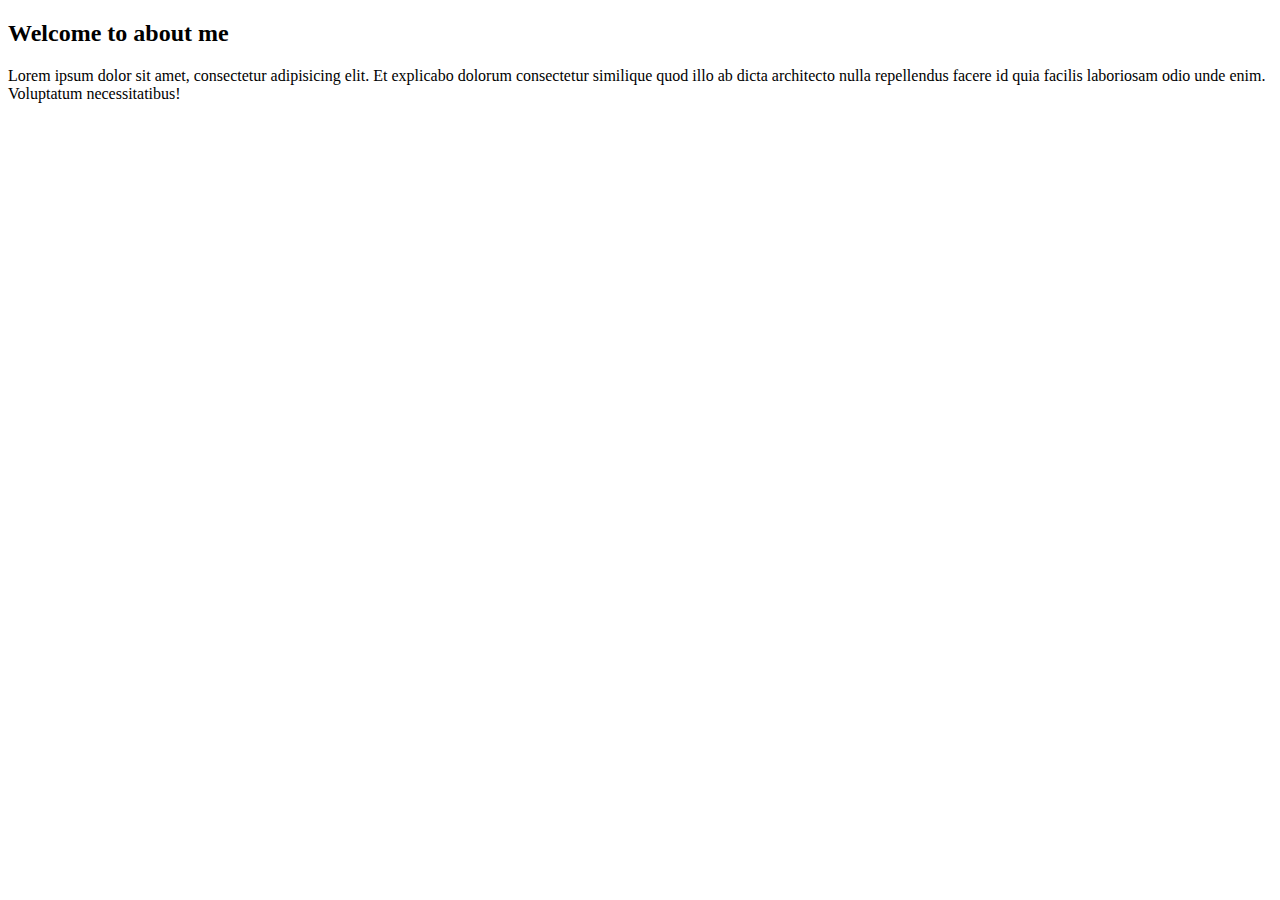
==== src/main/resources/templates/about.html @ 45604345 "create a template and added template inheritance logic" ====
<!doctype html>
<html lang="en"
xmlns="http://www.w3.org/1999/xhtml"
xmlns:th="http://www.thymeleaf.org"
th:replace="base::layout(~{::section})"
>
<head>
<title>Index</title>
</head>
<body>
 <section>
 	<h2>Welcome to about me</h2>
 	<p>Lorem ipsum dolor sit amet, consectetur adipisicing elit. Et explicabo dolorum consectetur similique quod illo ab dicta architecto nulla repellendus facere id quia facilis laboriosam odio unde enim. Voluptatum necessitatibus!</p>
 </section>
</body>
</html>
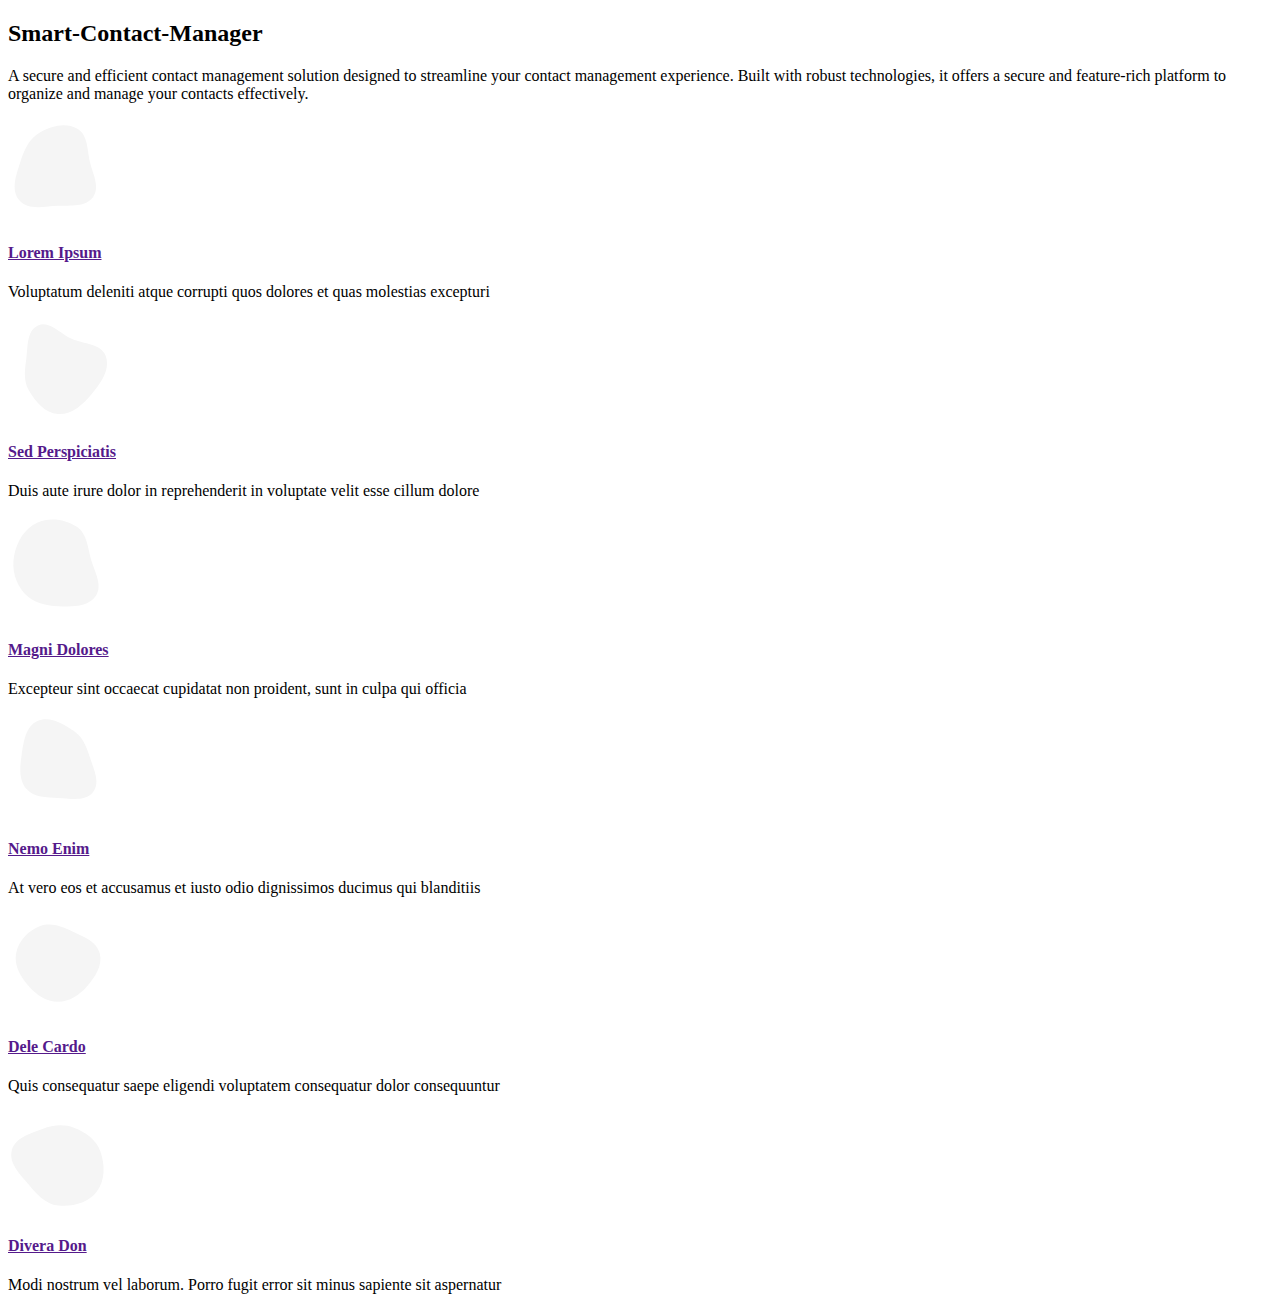
==== commit 2987bb5b: "doing full frontend modification to make the app more presentable" ====
--- a/src/main/resources/templates/about.html
+++ b/src/main/resources/templates/about.html
@@ -5,12 +5,102 @@
 th:replace="base::layout(~{::section})"
 >
 <head>
-<title>Index</title>
+<title>About</title>
 </head>
 <body>
- <section>
- 	<h2>Welcome to about me</h2>
- 	<p>Lorem ipsum dolor sit amet, consectetur adipisicing elit. Et explicabo dolorum consectetur similique quod illo ab dicta architecto nulla repellendus facere id quia facilis laboriosam odio unde enim. Voluptatum necessitatibus!</p>
- </section>
+ <!-- ======= Services Section ======= -->
+    <section id="services" class="services">
+      <div class="container" data-aos="fade-up">
+
+        <div class="section-title">
+          <h2>Smart-Contact-Manager</h2>
+          <p>A secure and efficient contact management solution designed to streamline your contact management experience.
+           Built with robust technologies, it offers a secure and feature-rich platform to organize and manage your contacts effectively.</p>
+        </div>
+
+        <div class="row">
+
+          <div class="col-lg-4 col-md-6 d-flex align-items-stretch" data-aos="zoom-in" data-aos-delay="100">
+            <div class="icon-box iconbox-blue">
+              <div class="icon">
+                <svg width="100" height="100" viewBox="0 0 600 600" xmlns="http://www.w3.org/2000/svg">
+                  <path stroke="none" stroke-width="0" fill="#f5f5f5" d="M300,521.0016835830174C376.1290562159157,517.8887921683347,466.0731472004068,529.7835943286574,510.70327084640275,468.03025145048787C554.3714126377745,407.6079735673963,508.03601936045806,328.9844924480964,491.2728898941984,256.3432110539036C474.5976632858925,184.082847569629,479.9380746630129,96.60480741107993,416.23090153303,58.64404602377083C348.86323505073057,18.502131276798302,261.93793281208167,40.57373210992963,193.5410806939664,78.93577620505333C130.42746243093433,114.334589627462,98.30271207620316,179.96522072025542,76.75703585869454,249.04625023123273C51.97151888228291,328.5150500222984,13.704378332031375,421.85034740162234,66.52175969318436,486.19268352777647C119.04800174914682,550.1803526380478,217.28368757567262,524.383925680826,300,521.0016835830174"></path>
+                </svg>
+                <i class="bx bxl-dribbble"></i>
+              </div>
+              <h4><a href="">Lorem Ipsum</a></h4>
+              <p>Voluptatum deleniti atque corrupti quos dolores et quas molestias excepturi</p>
+            </div>
+          </div>
+
+          <div class="col-lg-4 col-md-6 d-flex align-items-stretch mt-4 mt-md-0" data-aos="zoom-in" data-aos-delay="200">
+            <div class="icon-box iconbox-orange ">
+              <div class="icon">
+                <svg width="100" height="100" viewBox="0 0 600 600" xmlns="http://www.w3.org/2000/svg">
+                  <path stroke="none" stroke-width="0" fill="#f5f5f5" d="M300,582.0697525312426C382.5290701553225,586.8405444964366,449.9789794690241,525.3245884688669,502.5850820975895,461.55621195738473C556.606425686781,396.0723002908107,615.8543463187945,314.28637112970534,586.6730223649479,234.56875336149918C558.9533121215079,158.8439757836574,454.9685369536778,164.00468322053177,381.49747125262974,130.76875717737553C312.15926192815925,99.40240125094834,248.97055460311594,18.661163978235184,179.8680185752513,50.54337015887873C110.5421016452524,82.52863877960104,119.82277516462835,180.83849132639028,109.12597500060166,256.43424936330496C100.08760227029461,320.3096726198365,92.17705696193138,384.0621239912766,124.79988738764834,439.7174275375508C164.83382741302287,508.01625554203684,220.96474134820875,577.5009287672846,300,582.0697525312426"></path>
+                </svg>
+                <i class="bx bx-file"></i>
+              </div>
+              <h4><a href="">Sed Perspiciatis</a></h4>
+              <p>Duis aute irure dolor in reprehenderit in voluptate velit esse cillum dolore</p>
+            </div>
+          </div>
+
+          <div class="col-lg-4 col-md-6 d-flex align-items-stretch mt-4 mt-lg-0" data-aos="zoom-in" data-aos-delay="300">
+            <div class="icon-box iconbox-pink">
+              <div class="icon">
+                <svg width="100" height="100" viewBox="0 0 600 600" xmlns="http://www.w3.org/2000/svg">
+                  <path stroke="none" stroke-width="0" fill="#f5f5f5" d="M300,541.5067337569781C382.14930387511276,545.0595476570109,479.8736841581634,548.3450877840088,526.4010558755058,480.5488172755941C571.5218469581645,414.80211281144784,517.5187510058486,332.0715597781072,496.52539010469104,255.14436215662573C477.37192572678356,184.95920475031193,473.57363656557914,105.61284051026155,413.0603344069578,65.22779650032875C343.27470386102294,18.654635553484475,251.2091493199835,5.337323636656869,175.0934190732945,40.62881213300186C97.87086631185822,76.43348514350839,51.98124368387456,156.15599469081315,36.44837278890362,239.84606092416172C21.716077023791087,319.22268207091537,43.775223500013084,401.1760424656574,96.891909868211,461.97329694683043C147.22146801428983,519.5804099606455,223.5754009179313,538.201503339737,300,541.5067337569781"></path>
+                </svg>
+                <i class="bx bx-tachometer"></i>
+              </div>
+              <h4><a href="">Magni Dolores</a></h4>
+              <p>Excepteur sint occaecat cupidatat non proident, sunt in culpa qui officia</p>
+            </div>
+          </div>
+
+          <div class="col-lg-4 col-md-6 d-flex align-items-stretch mt-4" data-aos="zoom-in" data-aos-delay="100">
+            <div class="icon-box iconbox-yellow">
+              <div class="icon">
+                <svg width="100" height="100" viewBox="0 0 600 600" xmlns="http://www.w3.org/2000/svg">
+                  <path stroke="none" stroke-width="0" fill="#f5f5f5" d="M300,503.46388370962813C374.79870501325706,506.71871716319447,464.8034551963731,527.1746412648533,510.4981551193396,467.86667711651364C555.9287308511215,408.9015244558933,512.6030010748507,327.5744911775523,490.211057578863,256.5855673507754C471.097692560561,195.9906835881958,447.69079081568157,138.11976852964426,395.19560036434837,102.3242989838813C329.3053358748298,57.3949838291264,248.02791733380457,8.279543830951368,175.87071277845988,42.242879143198664C103.41431057327972,76.34704239035025,93.79494320519305,170.9812938413882,81.28167332365135,250.07896920659033C70.17666984294237,320.27484674793965,64.84698225790005,396.69656628748305,111.28512138212992,450.4950937839243C156.20124167950087,502.5303643271138,231.32542653798444,500.4755392045468,300,503.46388370962813"></path>
+                </svg>
+                <i class="bx bx-layer"></i>
+              </div>
+              <h4><a href="">Nemo Enim</a></h4>
+              <p>At vero eos et accusamus et iusto odio dignissimos ducimus qui blanditiis</p>
+            </div>
+          </div>
+
+          <div class="col-lg-4 col-md-6 d-flex align-items-stretch mt-4" data-aos="zoom-in" data-aos-delay="200">
+            <div class="icon-box iconbox-red">
+              <div class="icon">
+                <svg width="100" height="100" viewBox="0 0 600 600" xmlns="http://www.w3.org/2000/svg">
+                  <path stroke="none" stroke-width="0" fill="#f5f5f5" d="M300,532.3542879108572C369.38199826031484,532.3153073249985,429.10787420159085,491.63046689027357,474.5244479745417,439.17860296908856C522.8885846962883,383.3225815378663,569.1668002868075,314.3205725914397,550.7432151929288,242.7694973846089C532.6665558377875,172.5657663291529,456.2379748765914,142.6223662098291,390.3689995646985,112.34683881706744C326.66090330228417,83.06452184765237,258.84405631176094,53.51806209861945,193.32584062364296,78.48882559362697C121.61183558270385,105.82097193414197,62.805066853699245,167.19869350419734,48.57481801355237,242.6138429142374C34.843463184063346,315.3850353017275,76.69343916112496,383.4422959591041,125.22947124332185,439.3748458443577C170.7312796277747,491.8107796887764,230.57421082200815,532.3932930995766,300,532.3542879108572"></path>
+                </svg>
+                <i class="bx bx-slideshow"></i>
+              </div>
+              <h4><a href="">Dele Cardo</a></h4>
+              <p>Quis consequatur saepe eligendi voluptatem consequatur dolor consequuntur</p>
+            </div>
+          </div>
+
+          <div class="col-lg-4 col-md-6 d-flex align-items-stretch mt-4" data-aos="zoom-in" data-aos-delay="300">
+            <div class="icon-box iconbox-teal">
+              <div class="icon">
+                <svg width="100" height="100" viewBox="0 0 600 600" xmlns="http://www.w3.org/2000/svg">
+                  <path stroke="none" stroke-width="0" fill="#f5f5f5" d="M300,566.797414625762C385.7384707136149,576.1784315230908,478.7894351017131,552.8928747891023,531.9192734346935,484.94944893311C584.6109503024035,417.5663521118492,582.489472248146,322.67544863468447,553.9536738515405,242.03673114598146C529.1557734026468,171.96086150256528,465.24506316201064,127.66468636344209,395.9583748389544,100.7403814666027C334.2173773831606,76.7482773500951,269.4350130405921,84.62216499799875,207.1952322260088,107.2889140133804C132.92018162631612,134.33871894543012,41.79353780512637,160.00259165414826,22.644507872594943,236.69541883565114C3.319112789854554,314.0945973066697,72.72355303640163,379.243833228382,124.04198916343866,440.3218312028393C172.9286146004772,498.5055451809895,224.45579914871206,558.5317968840102,300,566.797414625762"></path>
+                </svg>
+                <i class="bx bx-arch"></i>
+              </div>
+              <h4><a href="">Divera Don</a></h4>
+              <p>Modi nostrum vel laborum. Porro fugit error sit minus sapiente sit aspernatur</p>
+            </div>
+          </div>
+
+        </div>
+
+      </div>
+    </section><!-- End Services Section -->
 </body>
 </html>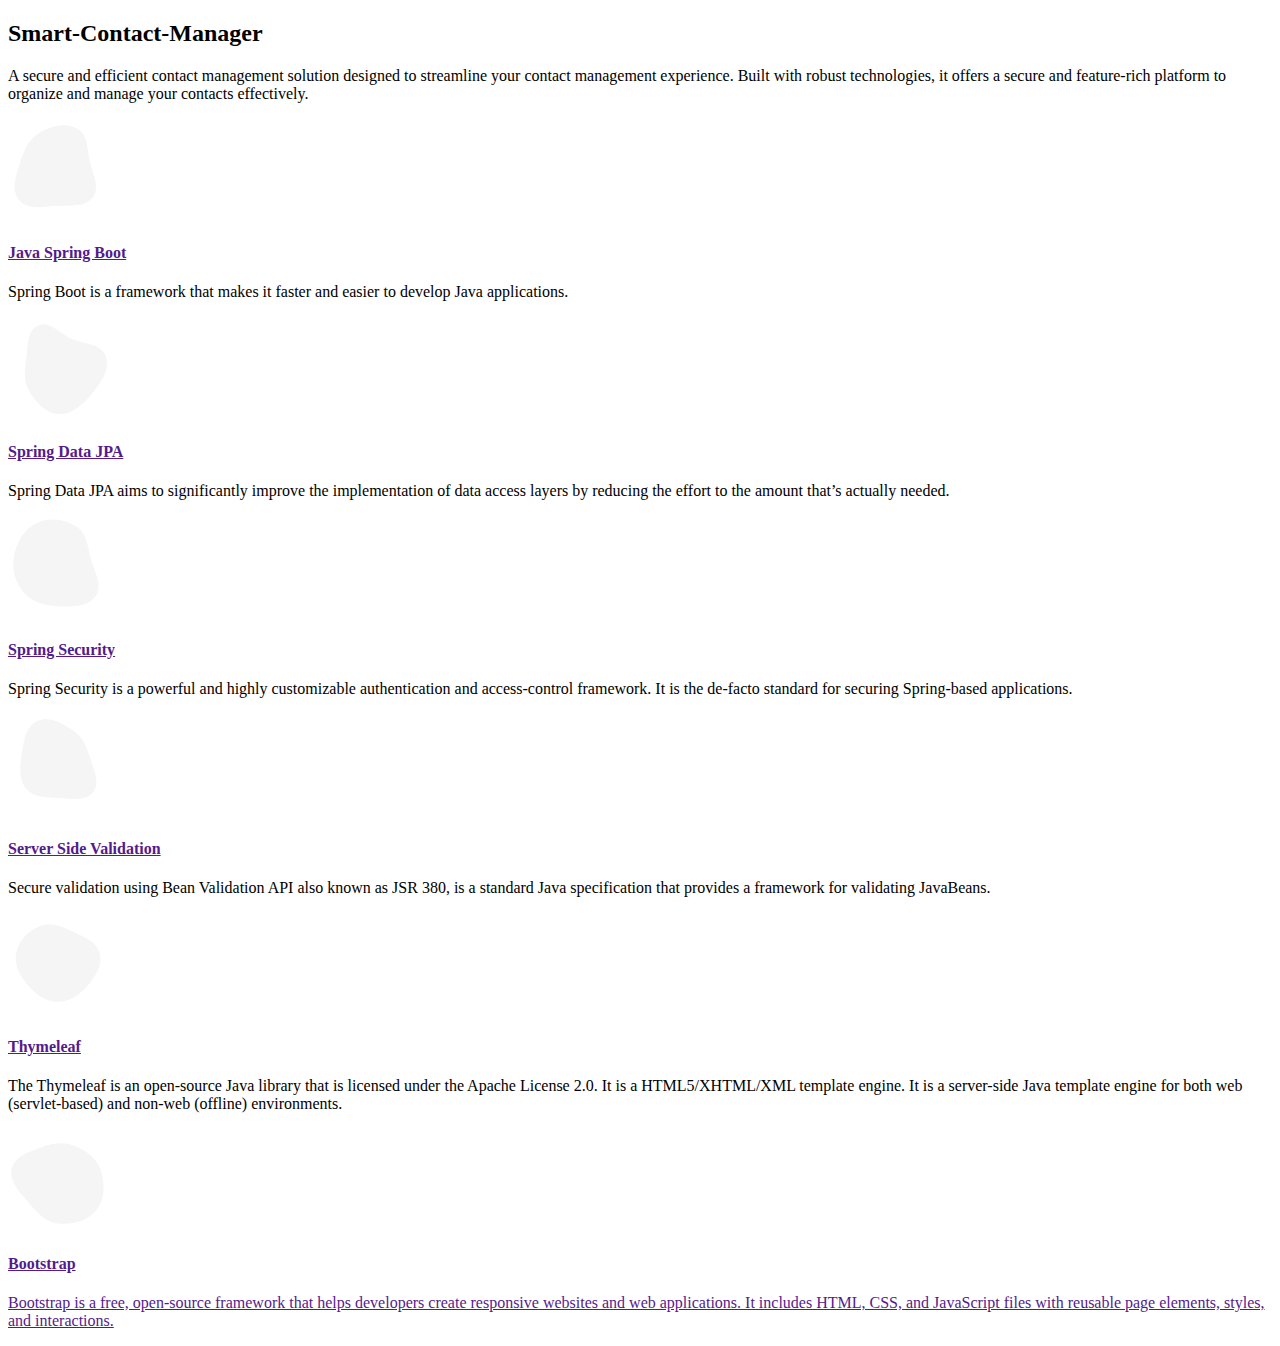
==== commit 27a76ebd: "finished portfolio and resume" ====
--- a/src/main/resources/templates/about.html
+++ b/src/main/resources/templates/about.html
@@ -26,10 +26,10 @@
                 <svg width="100" height="100" viewBox="0 0 600 600" xmlns="http://www.w3.org/2000/svg">
                   <path stroke="none" stroke-width="0" fill="#f5f5f5" d="M300,521.0016835830174C376.1290562159157,517.8887921683347,466.0731472004068,529.7835943286574,510.70327084640275,468.03025145048787C554.3714126377745,407.6079735673963,508.03601936045806,328.9844924480964,491.2728898941984,256.3432110539036C474.5976632858925,184.082847569629,479.9380746630129,96.60480741107993,416.23090153303,58.64404602377083C348.86323505073057,18.502131276798302,261.93793281208167,40.57373210992963,193.5410806939664,78.93577620505333C130.42746243093433,114.334589627462,98.30271207620316,179.96522072025542,76.75703585869454,249.04625023123273C51.97151888228291,328.5150500222984,13.704378332031375,421.85034740162234,66.52175969318436,486.19268352777647C119.04800174914682,550.1803526380478,217.28368757567262,524.383925680826,300,521.0016835830174"></path>
                 </svg>
-                <i class="bx bxl-dribbble"></i>
+                <i class="bi bi-filetype-java"></i>
               </div>
-              <h4><a href="">Lorem Ipsum</a></h4>
-              <p>Voluptatum deleniti atque corrupti quos dolores et quas molestias excepturi</p>
+              <h4><a href="">Java Spring Boot</a></h4>
+              <p>Spring Boot is a framework that makes it faster and easier to develop Java applications.</p>
             </div>
           </div>
 
@@ -39,10 +39,10 @@
                 <svg width="100" height="100" viewBox="0 0 600 600" xmlns="http://www.w3.org/2000/svg">
                   <path stroke="none" stroke-width="0" fill="#f5f5f5" d="M300,582.0697525312426C382.5290701553225,586.8405444964366,449.9789794690241,525.3245884688669,502.5850820975895,461.55621195738473C556.606425686781,396.0723002908107,615.8543463187945,314.28637112970534,586.6730223649479,234.56875336149918C558.9533121215079,158.8439757836574,454.9685369536778,164.00468322053177,381.49747125262974,130.76875717737553C312.15926192815925,99.40240125094834,248.97055460311594,18.661163978235184,179.8680185752513,50.54337015887873C110.5421016452524,82.52863877960104,119.82277516462835,180.83849132639028,109.12597500060166,256.43424936330496C100.08760227029461,320.3096726198365,92.17705696193138,384.0621239912766,124.79988738764834,439.7174275375508C164.83382741302287,508.01625554203684,220.96474134820875,577.5009287672846,300,582.0697525312426"></path>
                 </svg>
-                <i class="bx bx-file"></i>
+                <i class="bi bi-database-fill-check"></i>
               </div>
-              <h4><a href="">Sed Perspiciatis</a></h4>
-              <p>Duis aute irure dolor in reprehenderit in voluptate velit esse cillum dolore</p>
+              <h4><a href="">Spring Data JPA</a></h4>
+              <p>Spring Data JPA aims to significantly improve the implementation of data access layers by reducing the effort to the amount that’s actually needed. </p>
             </div>
           </div>
 
@@ -52,10 +52,10 @@
                 <svg width="100" height="100" viewBox="0 0 600 600" xmlns="http://www.w3.org/2000/svg">
                   <path stroke="none" stroke-width="0" fill="#f5f5f5" d="M300,541.5067337569781C382.14930387511276,545.0595476570109,479.8736841581634,548.3450877840088,526.4010558755058,480.5488172755941C571.5218469581645,414.80211281144784,517.5187510058486,332.0715597781072,496.52539010469104,255.14436215662573C477.37192572678356,184.95920475031193,473.57363656557914,105.61284051026155,413.0603344069578,65.22779650032875C343.27470386102294,18.654635553484475,251.2091493199835,5.337323636656869,175.0934190732945,40.62881213300186C97.87086631185822,76.43348514350839,51.98124368387456,156.15599469081315,36.44837278890362,239.84606092416172C21.716077023791087,319.22268207091537,43.775223500013084,401.1760424656574,96.891909868211,461.97329694683043C147.22146801428983,519.5804099606455,223.5754009179313,538.201503339737,300,541.5067337569781"></path>
                 </svg>
-                <i class="bx bx-tachometer"></i>
+                <i class="bi bi-shield-lock"></i>
               </div>
-              <h4><a href="">Magni Dolores</a></h4>
-              <p>Excepteur sint occaecat cupidatat non proident, sunt in culpa qui officia</p>
+              <h4><a href="">Spring Security</a></h4>
+              <p>Spring Security is a powerful and highly customizable authentication and access-control framework. It is the de-facto standard for securing Spring-based applications.</p>
             </div>
           </div>
 
@@ -65,10 +65,10 @@
                 <svg width="100" height="100" viewBox="0 0 600 600" xmlns="http://www.w3.org/2000/svg">
                   <path stroke="none" stroke-width="0" fill="#f5f5f5" d="M300,503.46388370962813C374.79870501325706,506.71871716319447,464.8034551963731,527.1746412648533,510.4981551193396,467.86667711651364C555.9287308511215,408.9015244558933,512.6030010748507,327.5744911775523,490.211057578863,256.5855673507754C471.097692560561,195.9906835881958,447.69079081568157,138.11976852964426,395.19560036434837,102.3242989838813C329.3053358748298,57.3949838291264,248.02791733380457,8.279543830951368,175.87071277845988,42.242879143198664C103.41431057327972,76.34704239035025,93.79494320519305,170.9812938413882,81.28167332365135,250.07896920659033C70.17666984294237,320.27484674793965,64.84698225790005,396.69656628748305,111.28512138212992,450.4950937839243C156.20124167950087,502.5303643271138,231.32542653798444,500.4755392045468,300,503.46388370962813"></path>
                 </svg>
-                <i class="bx bx-layer"></i>
+                <i class="bi bi-patch-check"></i>
               </div>
-              <h4><a href="">Nemo Enim</a></h4>
-              <p>At vero eos et accusamus et iusto odio dignissimos ducimus qui blanditiis</p>
+              <h4><a href="">Server Side Validation</a></h4>
+              <p>Secure validation using Bean Validation API also known as JSR 380, is a standard Java specification that provides a framework for validating JavaBeans.</p>
             </div>
           </div>
 
@@ -78,10 +78,10 @@
                 <svg width="100" height="100" viewBox="0 0 600 600" xmlns="http://www.w3.org/2000/svg">
                   <path stroke="none" stroke-width="0" fill="#f5f5f5" d="M300,532.3542879108572C369.38199826031484,532.3153073249985,429.10787420159085,491.63046689027357,474.5244479745417,439.17860296908856C522.8885846962883,383.3225815378663,569.1668002868075,314.3205725914397,550.7432151929288,242.7694973846089C532.6665558377875,172.5657663291529,456.2379748765914,142.6223662098291,390.3689995646985,112.34683881706744C326.66090330228417,83.06452184765237,258.84405631176094,53.51806209861945,193.32584062364296,78.48882559362697C121.61183558270385,105.82097193414197,62.805066853699245,167.19869350419734,48.57481801355237,242.6138429142374C34.843463184063346,315.3850353017275,76.69343916112496,383.4422959591041,125.22947124332185,439.3748458443577C170.7312796277747,491.8107796887764,230.57421082200815,532.3932930995766,300,532.3542879108572"></path>
                 </svg>
-                <i class="bx bx-slideshow"></i>
+                <i class="bi bi-front"></i>
               </div>
-              <h4><a href="">Dele Cardo</a></h4>
-              <p>Quis consequatur saepe eligendi voluptatem consequatur dolor consequuntur</p>
+              <h4><a href="">Thymeleaf</a></h4>
+              <p>The Thymeleaf is an open-source Java library that is licensed under the Apache License 2.0. It is a HTML5/XHTML/XML template engine. It is a server-side Java template engine for both web (servlet-based) and non-web (offline) environments.</p>
             </div>
           </div>
 
@@ -91,10 +91,10 @@
                 <svg width="100" height="100" viewBox="0 0 600 600" xmlns="http://www.w3.org/2000/svg">
                   <path stroke="none" stroke-width="0" fill="#f5f5f5" d="M300,566.797414625762C385.7384707136149,576.1784315230908,478.7894351017131,552.8928747891023,531.9192734346935,484.94944893311C584.6109503024035,417.5663521118492,582.489472248146,322.67544863468447,553.9536738515405,242.03673114598146C529.1557734026468,171.96086150256528,465.24506316201064,127.66468636344209,395.9583748389544,100.7403814666027C334.2173773831606,76.7482773500951,269.4350130405921,84.62216499799875,207.1952322260088,107.2889140133804C132.92018162631612,134.33871894543012,41.79353780512637,160.00259165414826,22.644507872594943,236.69541883565114C3.319112789854554,314.0945973066697,72.72355303640163,379.243833228382,124.04198916343866,440.3218312028393C172.9286146004772,498.5055451809895,224.45579914871206,558.5317968840102,300,566.797414625762"></path>
                 </svg>
-                <i class="bx bx-arch"></i>
+                <i class="bi bi-bootstrap"></i>
               </div>
-              <h4><a href="">Divera Don</a></h4>
-              <p>Modi nostrum vel laborum. Porro fugit error sit minus sapiente sit aspernatur</p>
+              <h4><a href="">Bootstrap</h4>
+              <p>Bootstrap is a free, open-source framework that helps developers create responsive websites and web applications. It includes HTML, CSS, and JavaScript files with reusable page elements, styles, and interactions.</p>
             </div>
           </div>
 
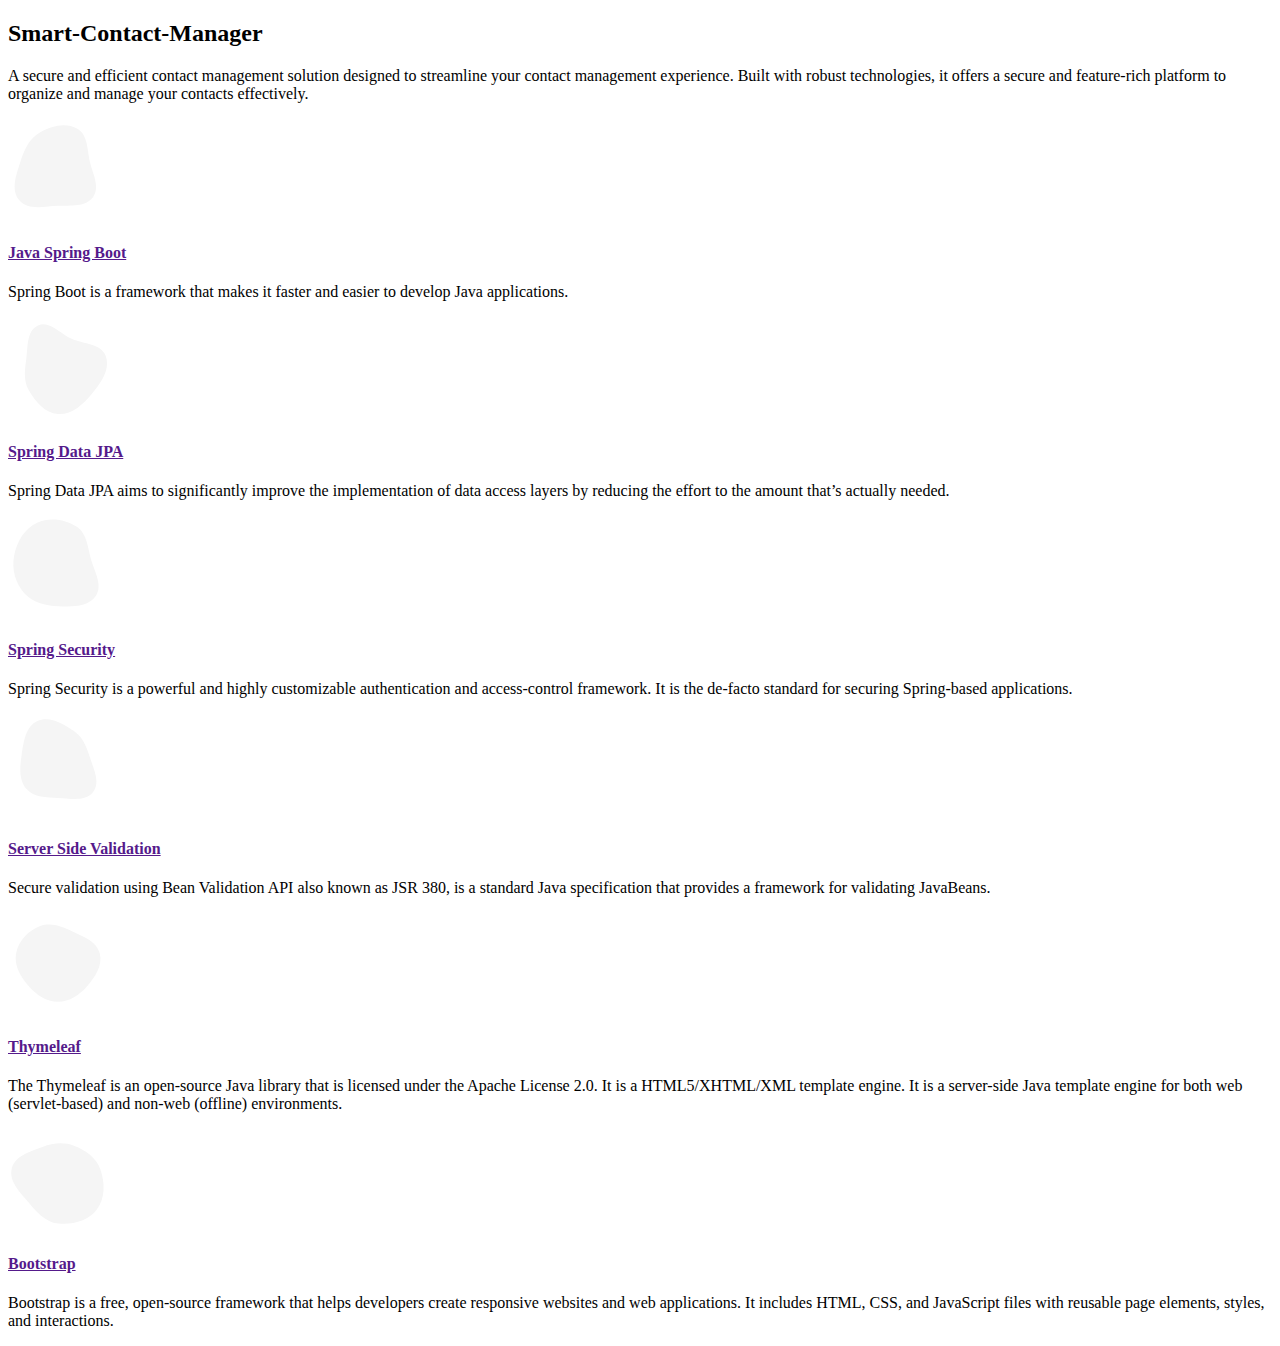
==== commit 7294f16d: "getting project ready for development" ====
--- a/src/main/resources/templates/about.html
+++ b/src/main/resources/templates/about.html
@@ -93,7 +93,7 @@
                 </svg>
                 <i class="bi bi-bootstrap"></i>
               </div>
-              <h4><a href="">Bootstrap</h4>
+              <h4><a href="">Bootstrap</a></h4>
               <p>Bootstrap is a free, open-source framework that helps developers create responsive websites and web applications. It includes HTML, CSS, and JavaScript files with reusable page elements, styles, and interactions.</p>
             </div>
           </div>
